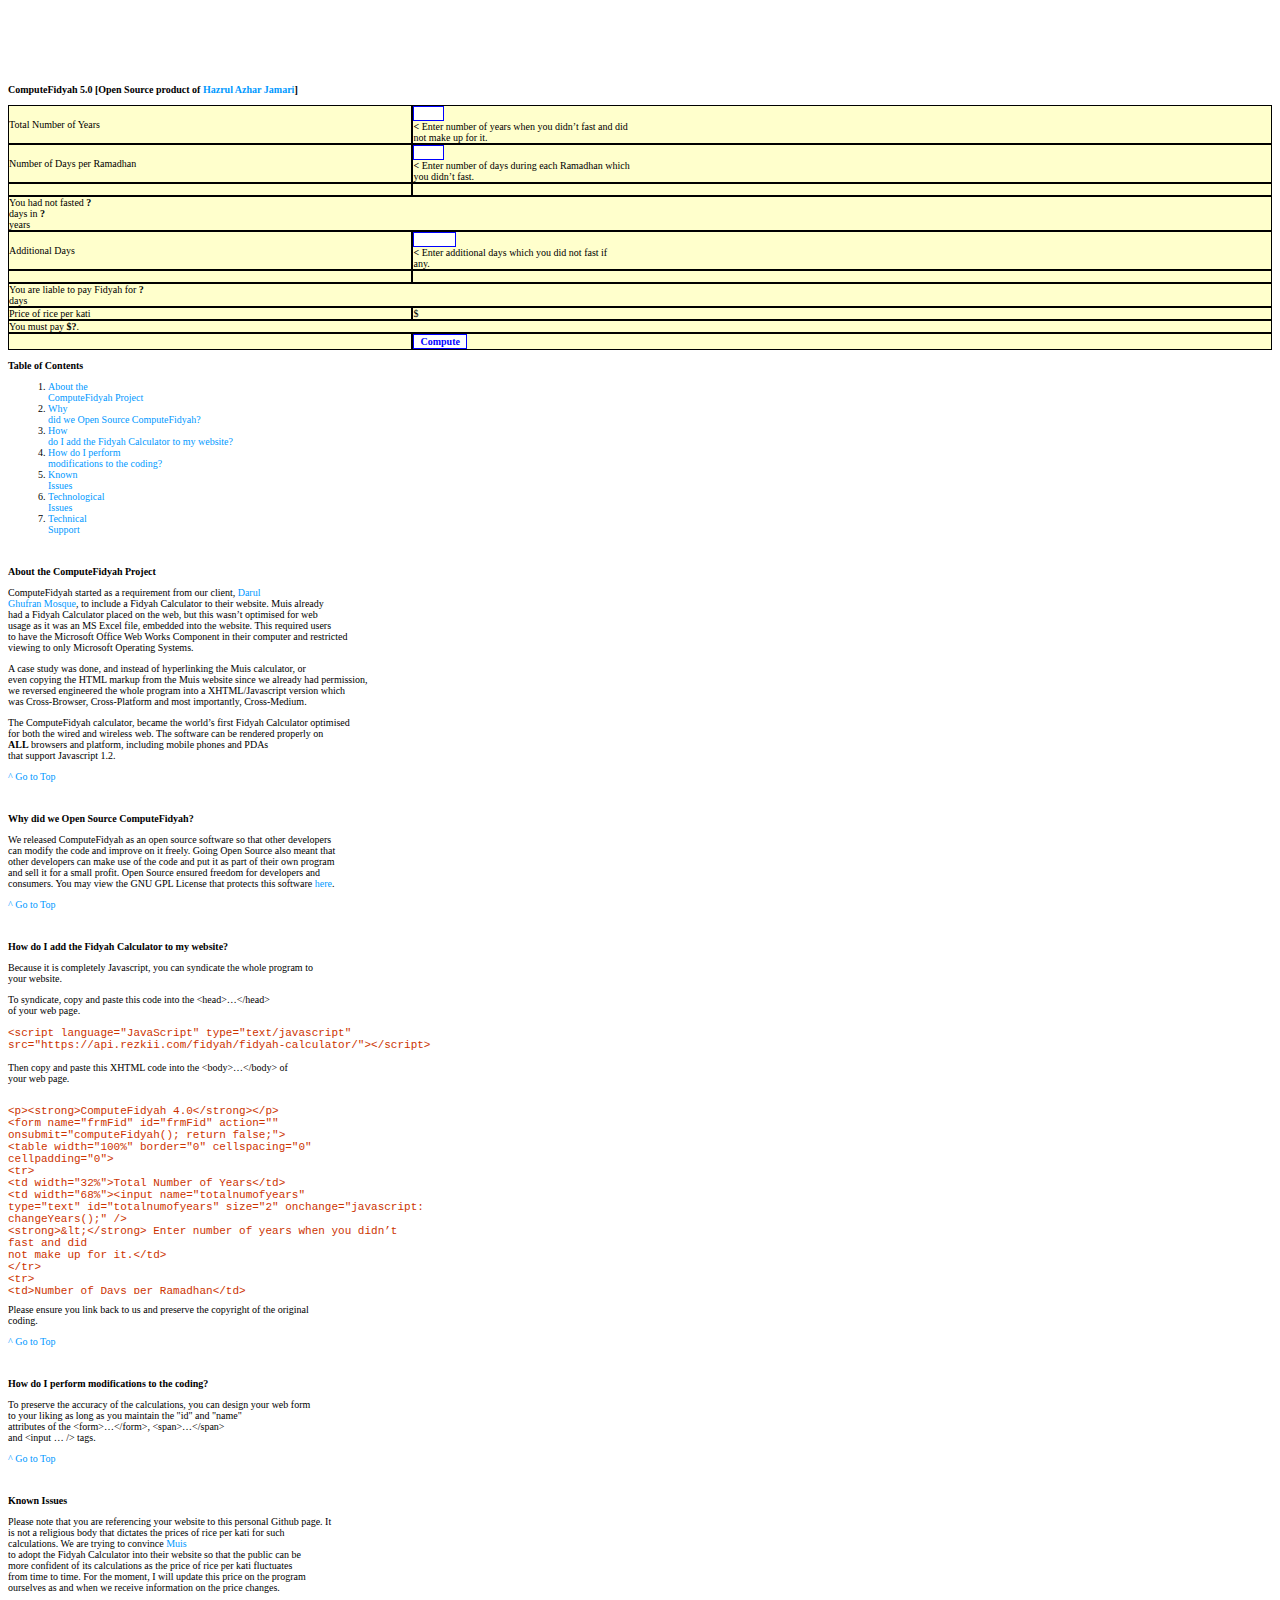
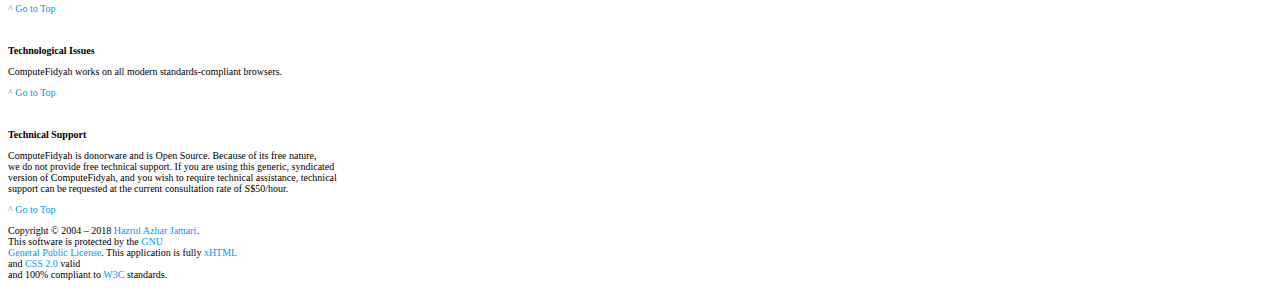
==== index.html @ 84fa37aa "changed logic to a js file" ====
<p><?xml version="1.0" encoding="iso-8859-1"?><br />
<!DOCTYPE html PUBLIC "-//W3C//DTD XHTML 1.0 Transitional//EN" "http://www.w3.org/TR/xhtml1/DTD/xhtml1-transitional.dtd"><br />
<html xmlns="http://www.w3.org/1999/xhtml"><br />
<head><br />
<title>ComputeFidyah 5.0 &#8211; Web-Based Fidyah Calculator</title><br />
<meta http-equiv="Content-Type" content="text/html; charset=iso-8859-1" /><br />
<script language="JavaScript" type="text/javascript" src="https://hazrulazhar.github.io/computefidyah/computefidyah.js"></script></p>
<style type="text/css">
body {
	font-family: "Trebuchet MS";
	font-size: x-small;
	font-style: normal;
	font-weight: normal;
	color: #000000;
}
td {
	font-family: "Trebuchet MS";
	font-size: x-small;
	font-style: normal;
	font-weight: normal;
	color: #000000;
	background-color: #FFFFCC;
	border: 1px solid #000000;
}
.untd {
	font-family: "Trebuchet MS";
	font-size: x-small;
	font-style: normal;
	font-weight: normal;
	color: #000000;
	background-color: #FFFFCC;
	border: 1px none #000000;</p>
<p>}
a:link {
	font-size: x-small;
	color: #0099FF;
	text-decoration: none;
}
a:active {
	font-size: x-small;
	color: #0099FF;
	text-decoration: none;
}
a:visited {
	font-size: x-small;
	color: #0099FF;
	text-decoration: none;
}
a:hover {
	font-size: x-small;
	color: #0099FF;
	text-decoration: overline;
}
input {
	font-family: "Trebuchet MS";
	font-size: x-small;
	font-style: normal;
	font-weight: bold;
	color: #0000FF;
	background-color: #FFFFFF;
	border: 1px solid;
}
.codesyntax {
	font-family: monospace;
	font-size: 11px;
	color: #CC3300;</p>
<p>}
.scrollsyntax {
	overflow: scroll;
	visibility: visible;
	height: 200px;
	width: 700px;
}
</style>
<p></head></p>
<p><body></p>
<p><strong>ComputeFidyah 5.0 [Open Source product of <a href="https://www.hazrulazhar.com">Hazrul Azhar Jamari</a>]</strong></p>
<form name="frmFid" id="frmFid" action="" onsubmit="computeFidyah(); return false;">
<table width="100%" border="0" cellspacing="0" cellpadding="0">
<tr>
<td width="32%">Total Number of Years</td>
<td width="68%"><input name="totalnumofyears" type="text" id="totalnumofyears" size="2" onchange="javascript: changeYears();" /><br />
        <strong>&lt;</strong> Enter number of years when you didn&#8217;t fast and did<br />
        not make up for it.</td>
</tr>
<tr>
<td>Number of Days per Ramadhan</td>
<td><input name="numofdaysperramadan" type="text" id="numofdaysperramadan" size="2" /><br />
        <strong>&lt;</strong> Enter number of days during each Ramadhan which<br />
        you didn&#8217;t fast.</td>
</tr>
<tr>
<td>&nbsp;</td>
<td>&nbsp;</td>
</tr>
<tr>
<td colspan="2">You had not fasted <strong><span class="totalnumoframadandays" id="totalnumoframadandays">?</span></strong><br />
        days in <strong><span class="totalnumofyears2" id="totalnumofyears2">?</span></strong><br />
        years </td>
</tr>
<tr>
<td height="22">Additional Days</td>
<td><input name="adddays" type="text" id="adddays" size="4" /><br />
        <strong>&lt;</strong> Enter additional days which you did not fast if<br />
        any.</td>
</tr>
<tr>
<td>&nbsp;</td>
<td>&nbsp;</td>
</tr>
<tr>
<td colspan="2">You are liable to pay Fidyah for <strong><span class="totalfidyahdays" id="totalfidyahdays">?</span></strong><br />
        days</td>
</tr>
<tr>
<td>Price of rice per kati</td>
<td>$<span class="priceofriceperkati1" id="priceofriceperkati1">&nbsp;</span></td>
</tr>
<tr>
<td colspan="2">You must pay <strong>$<span class="totalfidyahpayable" id="totalfidyahpayable">?</span></strong>.</td>
</tr>
<tr>
<td>&nbsp;</td>
<td><input type="submit" name="Submit" value="Compute" /></td>
</tr>
</table>
</form>
<p><strong>Table of Contents</strong></p>
<ol>
<li><a href="#about" title="More aboute the ComputeFidyah project">About the<br />
    ComputeFidyah Project</a></li>
<li><a href="#why" title="The reasons behind open sourcing ComputeFidyah">Why<br />
    did we Open Source ComputeFidyah?</a></li>
<li><a href="#how" title="Instructions to add the calculator to your website">How<br />
    do I add the Fidyah Calculator to my website?</a></li>
<li><a href="#mods" title="Instructions to modify the coding">How do I perform<br />
    modifications to the coding?</a></li>
<li><a href="#known" title="Issues pertaining to national adoption of the calculator and its accuracy">Known<br />
    Issues</a></li>
<li><a href="#tech" title="Issues pertaining to compatibility">Technological<br />
    Issues</a></li>
<li><a href="#support" title="Technical support issues with Hazrul and my various licences and custom products">Technical<br />
    Support</a></li>
</ol>
<p>&nbsp;</p>
<p><strong>About the ComputeFidyah Project<a name="about" id="about"></a></strong></p>
<p>ComputeFidyah started as a requirement from our client, <a href="http://www.mosque.org.sg/ghufran">Darul<br />
  Ghufran Mosque</a>, to include a Fidyah Calculator to their website. Muis already<br />
  had a Fidyah Calculator placed on the web, but this wasn&#8217;t optimised for web<br />
  usage as it was an MS Excel file, embedded into the website. This required users<br />
  to have the Microsoft Office Web Works Component in their computer and restricted<br />
  viewing to only Microsoft Operating Systems.</p>
<p>A case study was done, and instead of hyperlinking the Muis calculator, or<br />
  even copying the HTML markup from the Muis website since we already had permission,<br />
  we reversed engineered the whole program into a XHTML/Javascript version which<br />
  was Cross-Browser, Cross-Platform and most importantly, Cross-Medium.</p>
<p>The ComputeFidyah calculator, became the world&#8217;s first Fidyah Calculator optimised<br />
  for both the wired and wireless web. The software can be rendered properly on<br />
  <strong>ALL</strong> browsers and platform, including mobile phones and PDAs<br />
  that support Javascript 1.2.</p>
<p><a href="#">&#94; Go to Top</a></p>
<p>&nbsp;</p>
<p><strong>Why did we Open Source ComputeFidyah?<a name="why" id="why"></a></strong></p>
<p>We released ComputeFidyah as an open source software so that other developers<br />
  can modify the code and improve on it freely. Going Open Source also meant that<br />
  other developers can make use of the code and put it as part of their own program<br />
  and sell it for a small profit. Open Source ensured freedom for developers and<br />
  consumers. You may view the GNU GPL License that protects this software <a href="http://www.opensource.org/licenses/gpl-license.php">here</a>.</p>
<p><a href="#">&#94; Go to Top</a></p>
<p>&nbsp;</p>
<p><strong>How do I add the Fidyah Calculator to my website?<a name="how" id="how"></a></strong></p>
<p>Because it is completely Javascript, you can syndicate the whole program to<br />
  your website.</p>
<p>To syndicate, copy and paste this code into the &lt;head&gt;&#8230;&lt;/head&gt;<br />
  of your web page.</p>
<p class="codesyntax">&lt;script language=&quot;JavaScript&quot; type=&quot;text/javascript&quot;<br />
  src=&quot;https://api.rezkii.com/fidyah/fidyah-calculator/&quot;&gt;&lt;/script&gt;
</p>
<p>Then copy and paste this XHTML code into the &lt;body&gt;&#8230;&lt;/body&gt; of<br />
  your web page.</p>
<div class="scrollsyntax">
<p class="codesyntax">&lt;p&gt;&lt;strong&gt;ComputeFidyah 4.0&lt;/strong&gt;&lt;/p&gt;<br />
    &lt;form name=&quot;frmFid&quot; id=&quot;frmFid&quot; action=&quot;&quot;<br />
    onsubmit=&quot;computeFidyah(); return false;&quot;&gt;<br />
    &lt;table width=&quot;100%&quot; border=&quot;0&quot; cellspacing=&quot;0&quot;<br />
    cellpadding=&quot;0&quot;&gt;<br />
    &lt;tr&gt; <br />
    &lt;td width=&quot;32%&quot;&gt;Total Number of Years&lt;/td&gt;<br />
    &lt;td width=&quot;68%&quot;&gt;&lt;input name=&quot;totalnumofyears&quot;<br />
    type=&quot;text&quot; id=&quot;totalnumofyears&quot; size=&quot;2&quot; onchange=&quot;javascript:<br />
    changeYears();&quot; /&gt;<br />
    &lt;strong&gt;&amp;lt;&lt;/strong&gt; Enter number of years when you didn&#8217;t<br />
    fast and did <br />
    not make up for it.&lt;/td&gt;<br />
    &lt;/tr&gt;<br />
    &lt;tr&gt; <br />
    &lt;td&gt;Number of Days per Ramadhan&lt;/td&gt;<br />
    &lt;td&gt;&lt;input name=&quot;numofdaysperramadan&quot; type=&quot;text&quot;<br />
    id=&quot;numofdaysperramadan&quot; size=&quot;2&quot; /&gt;<br />
    &lt;strong&gt;&amp;lt;&lt;/strong&gt; Enter number of days during each Ramadhan<br />
    which <br />
    you didn&#8217;t fast.&lt;/td&gt;<br />
    &lt;/tr&gt;<br />
    &lt;tr&gt; <br />
    &lt;td&gt;&amp;nbsp;&lt;/td&gt;<br />
    &lt;td&gt;&amp;nbsp;&lt;/td&gt;<br />
    &lt;/tr&gt;<br />
    &lt;tr&gt; <br />
    &lt;td colspan=&quot;2&quot;&gt;You had not fasted &lt;strong&gt;&lt;span<br />
    class=&quot;totalnumoframadandays&quot; id=&quot;totalnumoframadandays&quot;&gt;?&lt;/span&gt;&lt;/strong&gt;<br />
    <br />
    days in &lt;strong&gt;&lt;span class=&quot;totalnumofyears2&quot; id=&quot;totalnumofyears2&quot;&gt;?&lt;/span&gt;&lt;/strong&gt;<br />
    years &lt;/td&gt;<br />
    &lt;/tr&gt;<br />
    &lt;tr&gt; <br />
    &lt;td height=&quot;22&quot;&gt;Additional Days&lt;/td&gt;<br />
    &lt;td&gt;&lt;input name=&quot;adddays&quot; type=&quot;text&quot; id=&quot;adddays&quot;<br />
    size=&quot;4&quot; /&gt;<br />
    &lt;strong&gt;&amp;lt;&lt;/strong&gt; Enter additional days which you did<br />
    not fast if <br />
    any.&lt;/td&gt;<br />
    &lt;/tr&gt;<br />
    &lt;tr&gt; <br />
    &lt;td&gt;&amp;nbsp;&lt;/td&gt;<br />
    &lt;td&gt;&amp;nbsp;&lt;/td&gt;<br />
    &lt;/tr&gt;<br />
    &lt;tr&gt; <br />
    &lt;td colspan=&quot;2&quot;&gt;You are liable to pay Fidyah for &lt;strong&gt;&lt;span<br />
    class=&quot;totalfidyahdays&quot; id=&quot;totalfidyahdays&quot;&gt;?&lt;/span&gt;&lt;/strong&gt;<br />
    <br />
    days&lt;/td&gt;<br />
    &lt;/tr&gt;<br />
    &lt;tr&gt; <br />
    &lt;td&gt;Price of rice per kati&lt;/td&gt;<br />
    &lt;td&gt;$&lt;span class=&quot;priceofriceperkati1&quot; id=&quot;priceofriceperkati1&quot;&gt;&amp;nbsp;&lt;/span&gt;&lt;/td&gt;<br />
    &lt;/tr&gt;<br />
    &lt;tr&gt; <br />
    &lt;td colspan=&quot;2&quot;&gt;You must pay &lt;strong&gt;$&lt;span class=&quot;totalfidyahpayable&quot;<br />
    id=&quot;totalfidyahpayable&quot;&gt;?&lt;/span&gt;&lt;/strong&gt;.&lt;/td&gt;<br />
    &lt;/tr&gt;<br />
    &lt;tr&gt; <br />
    &lt;td&gt;&amp;nbsp;&lt;/td&gt;<br />
    &lt;td&gt;&lt;input type=&quot;submit&quot; name=&quot;Submit&quot; value=&quot;Compute&quot;<br />
    /&gt;&lt;/td&gt;<br />
    &lt;/tr&gt;<br />
    &lt;/table&gt;<br />
    &lt;/form&gt;<br />
    &lt;p&gt;Copyright &amp;copy; 2004 &lt;a href=&quot;http://www.hazrulazhar.com&quot;&gt;Hazrul Azhar Jamari<br />
    Solutions&lt;/a&gt;. <br />
    This software is protected by the &lt;a href=&quot;http://www.opensource.org/licenses/gpl-license.php&quot;&gt;GNU<br />
    <br />
    General Public License&lt;/a&gt;.&lt;/p&gt;</p>
</div>
<p>Please ensure you link back to us and preserve the copyright of the original<br />
  coding.</p>
<p><a href="#">&#94; Go to Top</a></p>
<p>&nbsp;</p>
<p><strong>How do I perform modifications to the coding?<a name="mods" id="mods"></a></strong></p>
<p>To preserve the accuracy of the calculations, you can design your web form<br />
  to your liking as long as you maintain the &quot;id&quot; and &quot;name&quot;<br />
  attributes of the &lt;form&gt;&#8230;&lt;/form&gt;, &lt;span&gt;&#8230;&lt;/span&gt;<br />
  and &lt;input &#8230; /&gt; tags.</p>
<p><a href="#">&#94; Go to Top</a></p>
<p>&nbsp;</p>
<p><strong>Known Issues<a name="known" id="known"></a></strong></p>
<p>Please note that you are referencing your website to this personal Github page. It<br />
  is not a religious body that dictates the prices of rice per kati for such<br />
  calculations. We are trying to convince <a href="http://www.muis.gov.sg">Muis</a><br />
  to adopt the Fidyah Calculator into their website so that the public can be<br />
  more confident of its calculations as the price of rice per kati fluctuates<br />
  from time to time. For the moment, I will update this price on the program<br />
  ourselves as and when we receive information on the price changes.</p>
<p><a href="#">&#94; Go to Top</a></p>
<p>&nbsp;</p>
<p><strong>Technological Issues<a name="tech" id="tech"></a></strong></p>
<p>ComputeFidyah works on all modern standards-compliant browsers.</p>
<p><a href="#">&#94; Go to Top</a></p>
<p>&nbsp;</p>
<p><strong>Technical Support<a name="support" id="support"></a></strong></p>
<p>ComputeFidyah is donorware and is Open Source. Because of its free nature,<br />
  we do not provide free technical support. If you are using this generic, syndicated<br />
  version of ComputeFidyah, and you wish to require technical assistance, technical<br />
  support can be requested at the current consultation rate of S$50/hour.</p>
<p><a href="#">&#94; Go to Top</a></p>
</div>
<p>Copyright &copy; 2004 &#8211; 2018 <a href="https://www.hazrulazhar.com">Hazrul Azhar Jamari</a>.<br />
  This software is protected by the <a href="http://www.opensource.org/licenses/gpl-license.php">GNU<br />
  General Public License</a>. This application is fully <a href="http://validator.w3.org:8001/check?uri=referer">xHTML</a><br />
  and <a href="http://jigsaw.w3.org/css-validator/check/referer">CSS 2.0</a> valid<br />
  and 100% compliant to <a href="http://www.w3.org/">W3C</a> standards.</p>
</body>
</html>
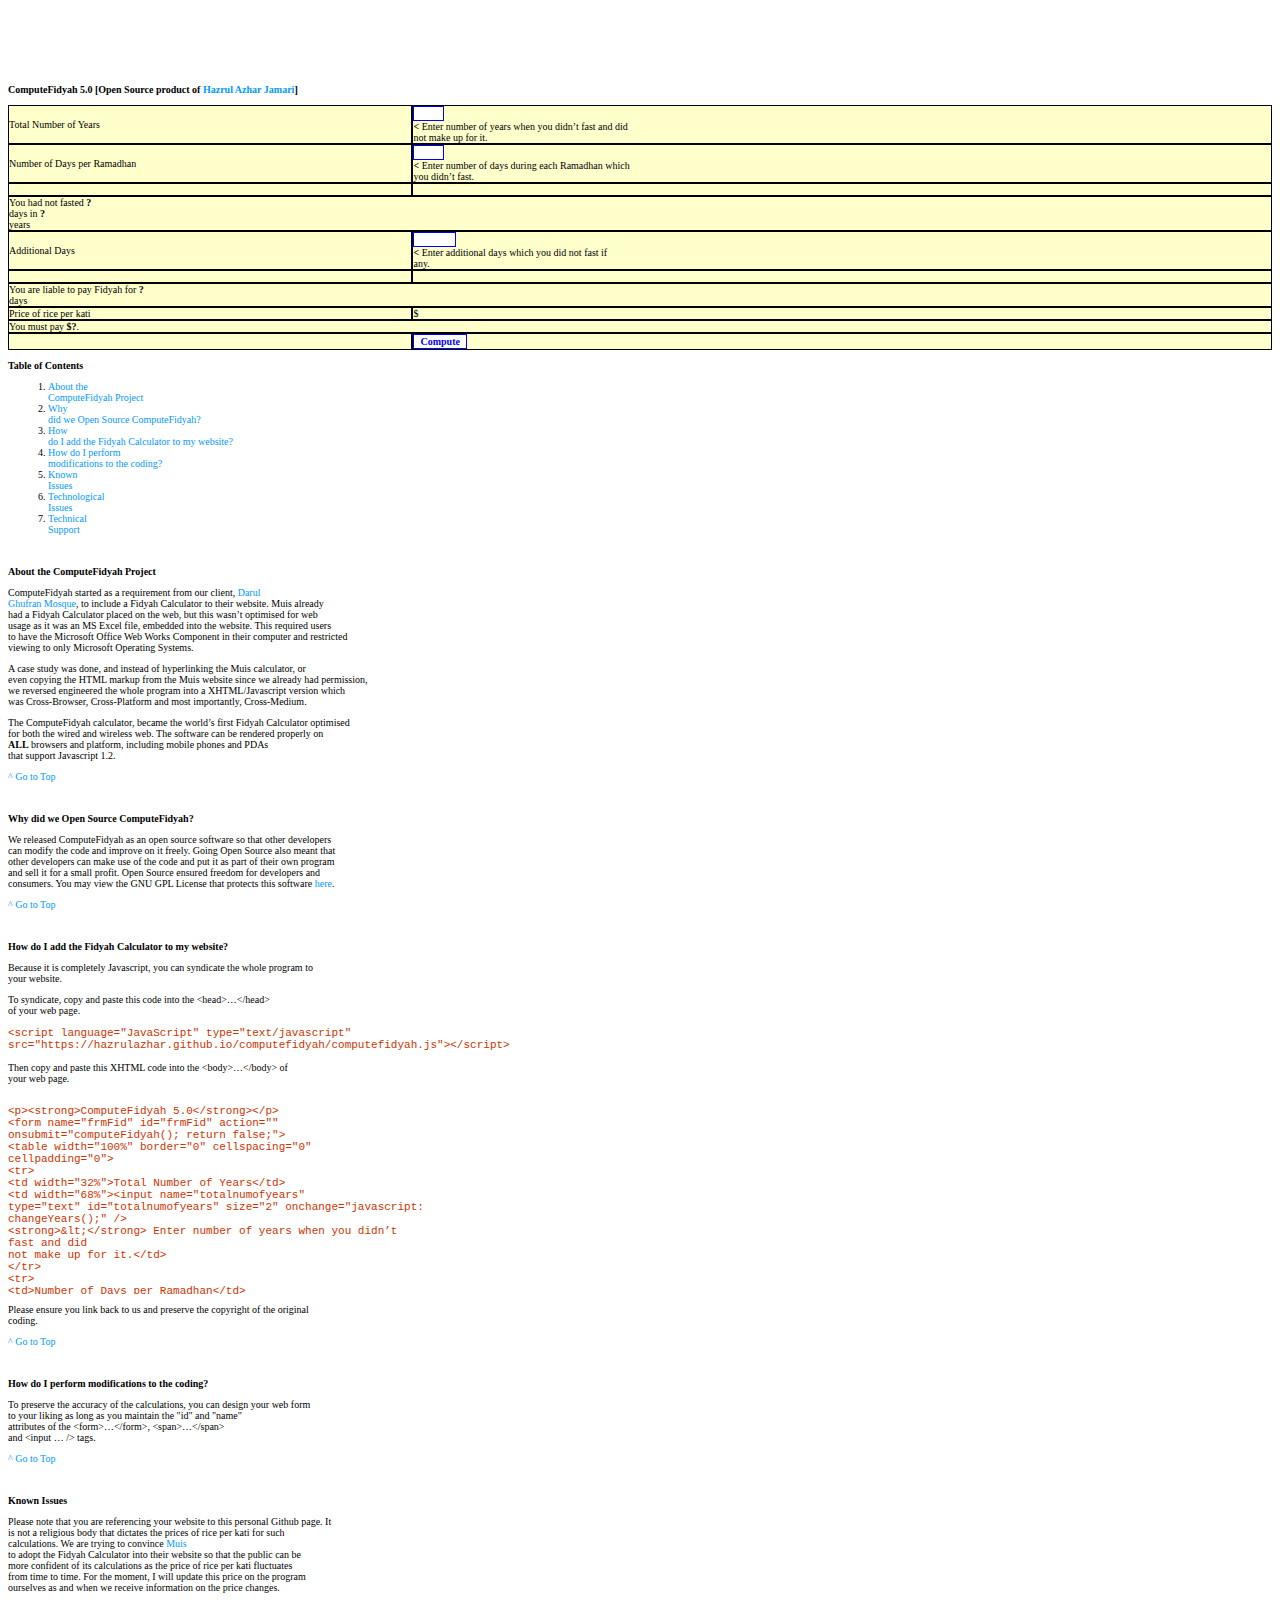
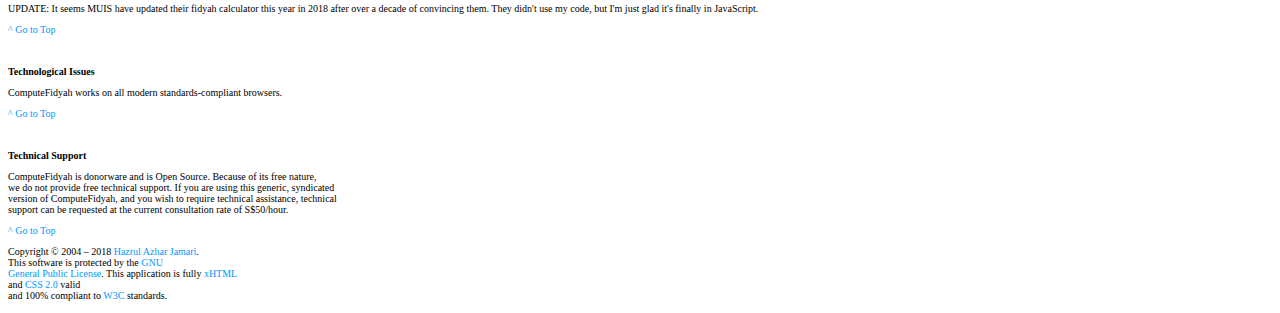
==== commit 886b5b79: "updated the story that muis finally updated to js" ====
--- a/index.html
+++ b/index.html
@@ -175,12 +175,12 @@
 <p>To syndicate, copy and paste this code into the &lt;head&gt;&#8230;&lt;/head&gt;<br />
   of your web page.</p>
 <p class="codesyntax">&lt;script language=&quot;JavaScript&quot; type=&quot;text/javascript&quot;<br />
-  src=&quot;https://api.rezkii.com/fidyah/fidyah-calculator/&quot;&gt;&lt;/script&gt;
+  src=&quot;https://hazrulazhar.github.io/computefidyah/computefidyah.js&quot;&gt;&lt;/script&gt;
 </p>
 <p>Then copy and paste this XHTML code into the &lt;body&gt;&#8230;&lt;/body&gt; of<br />
   your web page.</p>
 <div class="scrollsyntax">
-<p class="codesyntax">&lt;p&gt;&lt;strong&gt;ComputeFidyah 4.0&lt;/strong&gt;&lt;/p&gt;<br />
+<p class="codesyntax">&lt;p&gt;&lt;strong&gt;ComputeFidyah 5.0&lt;/strong&gt;&lt;/p&gt;<br />
     &lt;form name=&quot;frmFid&quot; id=&quot;frmFid&quot; action=&quot;&quot;<br />
     onsubmit=&quot;computeFidyah(); return false;&quot;&gt;<br />
     &lt;table width=&quot;100%&quot; border=&quot;0&quot; cellspacing=&quot;0&quot;<br />
@@ -271,6 +271,7 @@
   more confident of its calculations as the price of rice per kati fluctuates<br />
   from time to time. For the moment, I will update this price on the program<br />
   ourselves as and when we receive information on the price changes.</p>
+<p>UPDATE: It seems MUIS have updated their fidyah calculator this year in 2018 after over a decade of convincing them. They didn't use my code, but I'm just glad it's finally in JavaScript.</p>
 <p><a href="#">&#94; Go to Top</a></p>
 <p>&nbsp;</p>
 <p><strong>Technological Issues<a name="tech" id="tech"></a></strong></p>
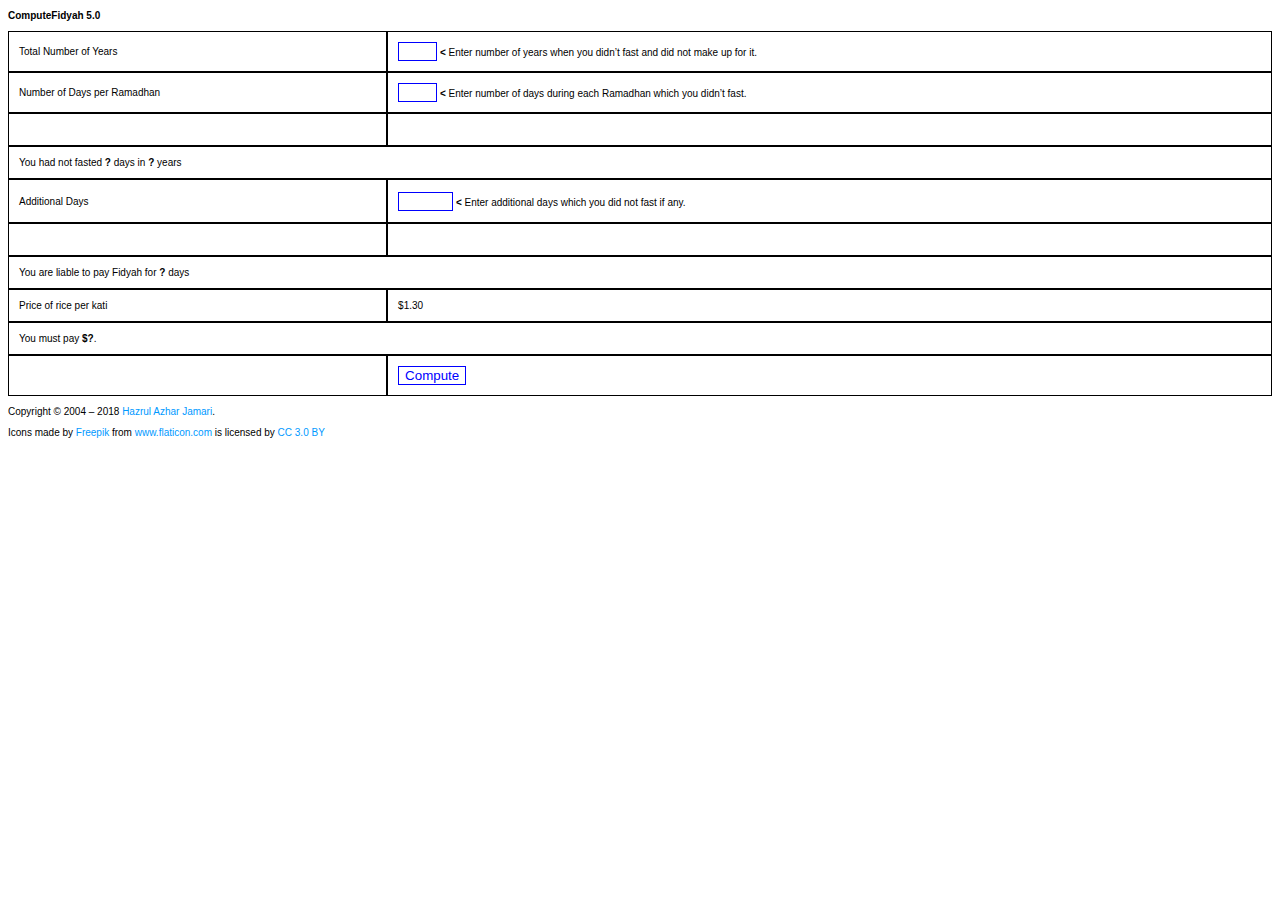
==== commit 95f7fc9b: "Made this app a PWA" ====
--- a/index.html
+++ b/index.html
@@ -1,117 +1,44 @@
 
-<p><?xml version="1.0" encoding="iso-8859-1"?><br />
-<!DOCTYPE html PUBLIC "-//W3C//DTD XHTML 1.0 Transitional//EN" "http://www.w3.org/TR/xhtml1/DTD/xhtml1-transitional.dtd"><br />
-<html xmlns="http://www.w3.org/1999/xhtml"><br />
-<head><br />
-<title>ComputeFidyah 5.0 &#8211; Web-Based Fidyah Calculator</title><br />
-<meta http-equiv="Content-Type" content="text/html; charset=iso-8859-1" /><br />
-<script language="JavaScript" type="text/javascript" src="https://hazrulazhar.github.io/computefidyah/computefidyah.js"></script></p>
-<style type="text/css">
-body {
-	font-family: "Trebuchet MS";
-	font-size: x-small;
-	font-style: normal;
-	font-weight: normal;
-	color: #000000;
-}
-td {
-	font-family: "Trebuchet MS";
-	font-size: x-small;
-	font-style: normal;
-	font-weight: normal;
-	color: #000000;
-	background-color: #FFFFCC;
-	border: 1px solid #000000;
-}
-.untd {
-	font-family: "Trebuchet MS";
-	font-size: x-small;
-	font-style: normal;
-	font-weight: normal;
-	color: #000000;
-	background-color: #FFFFCC;
-	border: 1px none #000000;</p>
-<p>}
-a:link {
-	font-size: x-small;
-	color: #0099FF;
-	text-decoration: none;
-}
-a:active {
-	font-size: x-small;
-	color: #0099FF;
-	text-decoration: none;
-}
-a:visited {
-	font-size: x-small;
-	color: #0099FF;
-	text-decoration: none;
-}
-a:hover {
-	font-size: x-small;
-	color: #0099FF;
-	text-decoration: overline;
-}
-input {
-	font-family: "Trebuchet MS";
-	font-size: x-small;
-	font-style: normal;
-	font-weight: bold;
-	color: #0000FF;
-	background-color: #FFFFFF;
-	border: 1px solid;
-}
-.codesyntax {
-	font-family: monospace;
-	font-size: 11px;
-	color: #CC3300;</p>
-<p>}
-.scrollsyntax {
-	overflow: scroll;
-	visibility: visible;
-	height: 200px;
-	width: 700px;
-}
-</style>
-<p></head></p>
-<p><body></p>
-<p><strong>ComputeFidyah 5.0 [Open Source product of <a href="https://www.hazrulazhar.com">Hazrul Azhar Jamari</a>]</strong></p>
-<form name="frmFid" id="frmFid" action="" onsubmit="computeFidyah(); return false;">
+<!DOCTYPE html>
+<html lang="en">
+<head>
+<title>ComputeFidyah 5.0 &#8211; Fidyah Calculator App</title>
+<link rel="stylesheet" type="text/css" href="styles.css" media="screen" />
+<meta http-equiv="Content-Type" content="text/html; charset=iso-8859-1" />
+<script defer src="computefidyah.js"></script>
+<script defer src="site.js"></script>
+<meta name="viewport" content="width=device-width, user-scalable=no" />
+<link rel="manifest" href="manifest.json" />
+</head>
+<body>
+<p><strong>ComputeFidyah 5.0</strong></p>
+<form name="frmFid" id="frmFid" action="" onchange="computeFidyah();" onsubmit="computeFidyah(); return false;">
 <table width="100%" border="0" cellspacing="0" cellpadding="0">
 <tr>
-<td width="32%">Total Number of Years</td>
-<td width="68%"><input name="totalnumofyears" type="text" id="totalnumofyears" size="2" onchange="javascript: changeYears();" /><br />
-        <strong>&lt;</strong> Enter number of years when you didn&#8217;t fast and did<br />
-        not make up for it.</td>
+<td>Total Number of Years</td>
+<td><input name="totalnumofyears" type="text" id="totalnumofyears" size="2" onchange="javascript: changeYears();" /> <strong>&lt;</strong> Enter number of years when you didn&#8217;t fast and did not make up for it.</td>
 </tr>
 <tr>
 <td>Number of Days per Ramadhan</td>
-<td><input name="numofdaysperramadan" type="text" id="numofdaysperramadan" size="2" /><br />
-        <strong>&lt;</strong> Enter number of days during each Ramadhan which<br />
-        you didn&#8217;t fast.</td>
+<td><input name="numofdaysperramadan" type="text" id="numofdaysperramadan" size="2" /> <strong>&lt;</strong> Enter number of days during each Ramadhan which you didn&#8217;t fast.</td>
 </tr>
 <tr>
 <td>&nbsp;</td>
 <td>&nbsp;</td>
 </tr>
 <tr>
-<td colspan="2">You had not fasted <strong><span class="totalnumoframadandays" id="totalnumoframadandays">?</span></strong><br />
-        days in <strong><span class="totalnumofyears2" id="totalnumofyears2">?</span></strong><br />
-        years </td>
+<td colspan="2">You had not fasted <strong><span class="totalnumoframadandays" id="totalnumoframadandays">?</span></strong> days in <strong><span class="totalnumofyears2" id="totalnumofyears2">?</span></strong> years </td>
 </tr>
 <tr>
 <td height="22">Additional Days</td>
-<td><input name="adddays" type="text" id="adddays" size="4" /><br />
-        <strong>&lt;</strong> Enter additional days which you did not fast if<br />
-        any.</td>
+<td><input name="adddays" type="text" id="adddays" size="4" /> <strong>&lt;</strong> Enter additional days which you did not fast if any.</td>
 </tr>
 <tr>
 <td>&nbsp;</td>
 <td>&nbsp;</td>
 </tr>
 <tr>
-<td colspan="2">You are liable to pay Fidyah for <strong><span class="totalfidyahdays" id="totalfidyahdays">?</span></strong><br />
-        days</td>
+<td colspan="2">You are liable to pay Fidyah for <strong><span class="totalfidyahdays" id="totalfidyahdays">?</span></strong> days</td>
 </tr>
 <tr>
 <td>Price of rice per kati</td>
@@ -126,169 +53,8 @@
 </tr>
 </table>
 </form>
-<p><strong>Table of Contents</strong></p>
-<ol>
-<li><a href="#about" title="More aboute the ComputeFidyah project">About the<br />
-    ComputeFidyah Project</a></li>
-<li><a href="#why" title="The reasons behind open sourcing ComputeFidyah">Why<br />
-    did we Open Source ComputeFidyah?</a></li>
-<li><a href="#how" title="Instructions to add the calculator to your website">How<br />
-    do I add the Fidyah Calculator to my website?</a></li>
-<li><a href="#mods" title="Instructions to modify the coding">How do I perform<br />
-    modifications to the coding?</a></li>
-<li><a href="#known" title="Issues pertaining to national adoption of the calculator and its accuracy">Known<br />
-    Issues</a></li>
-<li><a href="#tech" title="Issues pertaining to compatibility">Technological<br />
-    Issues</a></li>
-<li><a href="#support" title="Technical support issues with Hazrul and my various licences and custom products">Technical<br />
-    Support</a></li>
-</ol>
-<p>&nbsp;</p>
-<p><strong>About the ComputeFidyah Project<a name="about" id="about"></a></strong></p>
-<p>ComputeFidyah started as a requirement from our client, <a href="http://www.mosque.org.sg/ghufran">Darul<br />
-  Ghufran Mosque</a>, to include a Fidyah Calculator to their website. Muis already<br />
-  had a Fidyah Calculator placed on the web, but this wasn&#8217;t optimised for web<br />
-  usage as it was an MS Excel file, embedded into the website. This required users<br />
-  to have the Microsoft Office Web Works Component in their computer and restricted<br />
-  viewing to only Microsoft Operating Systems.</p>
-<p>A case study was done, and instead of hyperlinking the Muis calculator, or<br />
-  even copying the HTML markup from the Muis website since we already had permission,<br />
-  we reversed engineered the whole program into a XHTML/Javascript version which<br />
-  was Cross-Browser, Cross-Platform and most importantly, Cross-Medium.</p>
-<p>The ComputeFidyah calculator, became the world&#8217;s first Fidyah Calculator optimised<br />
-  for both the wired and wireless web. The software can be rendered properly on<br />
-  <strong>ALL</strong> browsers and platform, including mobile phones and PDAs<br />
-  that support Javascript 1.2.</p>
-<p><a href="#">&#94; Go to Top</a></p>
-<p>&nbsp;</p>
-<p><strong>Why did we Open Source ComputeFidyah?<a name="why" id="why"></a></strong></p>
-<p>We released ComputeFidyah as an open source software so that other developers<br />
-  can modify the code and improve on it freely. Going Open Source also meant that<br />
-  other developers can make use of the code and put it as part of their own program<br />
-  and sell it for a small profit. Open Source ensured freedom for developers and<br />
-  consumers. You may view the GNU GPL License that protects this software <a href="http://www.opensource.org/licenses/gpl-license.php">here</a>.</p>
-<p><a href="#">&#94; Go to Top</a></p>
-<p>&nbsp;</p>
-<p><strong>How do I add the Fidyah Calculator to my website?<a name="how" id="how"></a></strong></p>
-<p>Because it is completely Javascript, you can syndicate the whole program to<br />
-  your website.</p>
-<p>To syndicate, copy and paste this code into the &lt;head&gt;&#8230;&lt;/head&gt;<br />
-  of your web page.</p>
-<p class="codesyntax">&lt;script language=&quot;JavaScript&quot; type=&quot;text/javascript&quot;<br />
-  src=&quot;https://hazrulazhar.github.io/computefidyah/computefidyah.js&quot;&gt;&lt;/script&gt;
-</p>
-<p>Then copy and paste this XHTML code into the &lt;body&gt;&#8230;&lt;/body&gt; of<br />
-  your web page.</p>
-<div class="scrollsyntax">
-<p class="codesyntax">&lt;p&gt;&lt;strong&gt;ComputeFidyah 5.0&lt;/strong&gt;&lt;/p&gt;<br />
-    &lt;form name=&quot;frmFid&quot; id=&quot;frmFid&quot; action=&quot;&quot;<br />
-    onsubmit=&quot;computeFidyah(); return false;&quot;&gt;<br />
-    &lt;table width=&quot;100%&quot; border=&quot;0&quot; cellspacing=&quot;0&quot;<br />
-    cellpadding=&quot;0&quot;&gt;<br />
-    &lt;tr&gt; <br />
-    &lt;td width=&quot;32%&quot;&gt;Total Number of Years&lt;/td&gt;<br />
-    &lt;td width=&quot;68%&quot;&gt;&lt;input name=&quot;totalnumofyears&quot;<br />
-    type=&quot;text&quot; id=&quot;totalnumofyears&quot; size=&quot;2&quot; onchange=&quot;javascript:<br />
-    changeYears();&quot; /&gt;<br />
-    &lt;strong&gt;&amp;lt;&lt;/strong&gt; Enter number of years when you didn&#8217;t<br />
-    fast and did <br />
-    not make up for it.&lt;/td&gt;<br />
-    &lt;/tr&gt;<br />
-    &lt;tr&gt; <br />
-    &lt;td&gt;Number of Days per Ramadhan&lt;/td&gt;<br />
-    &lt;td&gt;&lt;input name=&quot;numofdaysperramadan&quot; type=&quot;text&quot;<br />
-    id=&quot;numofdaysperramadan&quot; size=&quot;2&quot; /&gt;<br />
-    &lt;strong&gt;&amp;lt;&lt;/strong&gt; Enter number of days during each Ramadhan<br />
-    which <br />
-    you didn&#8217;t fast.&lt;/td&gt;<br />
-    &lt;/tr&gt;<br />
-    &lt;tr&gt; <br />
-    &lt;td&gt;&amp;nbsp;&lt;/td&gt;<br />
-    &lt;td&gt;&amp;nbsp;&lt;/td&gt;<br />
-    &lt;/tr&gt;<br />
-    &lt;tr&gt; <br />
-    &lt;td colspan=&quot;2&quot;&gt;You had not fasted &lt;strong&gt;&lt;span<br />
-    class=&quot;totalnumoframadandays&quot; id=&quot;totalnumoframadandays&quot;&gt;?&lt;/span&gt;&lt;/strong&gt;<br />
-    <br />
-    days in &lt;strong&gt;&lt;span class=&quot;totalnumofyears2&quot; id=&quot;totalnumofyears2&quot;&gt;?&lt;/span&gt;&lt;/strong&gt;<br />
-    years &lt;/td&gt;<br />
-    &lt;/tr&gt;<br />
-    &lt;tr&gt; <br />
-    &lt;td height=&quot;22&quot;&gt;Additional Days&lt;/td&gt;<br />
-    &lt;td&gt;&lt;input name=&quot;adddays&quot; type=&quot;text&quot; id=&quot;adddays&quot;<br />
-    size=&quot;4&quot; /&gt;<br />
-    &lt;strong&gt;&amp;lt;&lt;/strong&gt; Enter additional days which you did<br />
-    not fast if <br />
-    any.&lt;/td&gt;<br />
-    &lt;/tr&gt;<br />
-    &lt;tr&gt; <br />
-    &lt;td&gt;&amp;nbsp;&lt;/td&gt;<br />
-    &lt;td&gt;&amp;nbsp;&lt;/td&gt;<br />
-    &lt;/tr&gt;<br />
-    &lt;tr&gt; <br />
-    &lt;td colspan=&quot;2&quot;&gt;You are liable to pay Fidyah for &lt;strong&gt;&lt;span<br />
-    class=&quot;totalfidyahdays&quot; id=&quot;totalfidyahdays&quot;&gt;?&lt;/span&gt;&lt;/strong&gt;<br />
-    <br />
-    days&lt;/td&gt;<br />
-    &lt;/tr&gt;<br />
-    &lt;tr&gt; <br />
-    &lt;td&gt;Price of rice per kati&lt;/td&gt;<br />
-    &lt;td&gt;$&lt;span class=&quot;priceofriceperkati1&quot; id=&quot;priceofriceperkati1&quot;&gt;&amp;nbsp;&lt;/span&gt;&lt;/td&gt;<br />
-    &lt;/tr&gt;<br />
-    &lt;tr&gt; <br />
-    &lt;td colspan=&quot;2&quot;&gt;You must pay &lt;strong&gt;$&lt;span class=&quot;totalfidyahpayable&quot;<br />
-    id=&quot;totalfidyahpayable&quot;&gt;?&lt;/span&gt;&lt;/strong&gt;.&lt;/td&gt;<br />
-    &lt;/tr&gt;<br />
-    &lt;tr&gt; <br />
-    &lt;td&gt;&amp;nbsp;&lt;/td&gt;<br />
-    &lt;td&gt;&lt;input type=&quot;submit&quot; name=&quot;Submit&quot; value=&quot;Compute&quot;<br />
-    /&gt;&lt;/td&gt;<br />
-    &lt;/tr&gt;<br />
-    &lt;/table&gt;<br />
-    &lt;/form&gt;<br />
-    &lt;p&gt;Copyright &amp;copy; 2004 &lt;a href=&quot;http://www.hazrulazhar.com&quot;&gt;Hazrul Azhar Jamari<br />
-    Solutions&lt;/a&gt;. <br />
-    This software is protected by the &lt;a href=&quot;http://www.opensource.org/licenses/gpl-license.php&quot;&gt;GNU<br />
-    <br />
-    General Public License&lt;/a&gt;.&lt;/p&gt;</p>
-</div>
-<p>Please ensure you link back to us and preserve the copyright of the original<br />
-  coding.</p>
-<p><a href="#">&#94; Go to Top</a></p>
-<p>&nbsp;</p>
-<p><strong>How do I perform modifications to the coding?<a name="mods" id="mods"></a></strong></p>
-<p>To preserve the accuracy of the calculations, you can design your web form<br />
-  to your liking as long as you maintain the &quot;id&quot; and &quot;name&quot;<br />
-  attributes of the &lt;form&gt;&#8230;&lt;/form&gt;, &lt;span&gt;&#8230;&lt;/span&gt;<br />
-  and &lt;input &#8230; /&gt; tags.</p>
-<p><a href="#">&#94; Go to Top</a></p>
-<p>&nbsp;</p>
-<p><strong>Known Issues<a name="known" id="known"></a></strong></p>
-<p>Please note that you are referencing your website to this personal Github page. It<br />
-  is not a religious body that dictates the prices of rice per kati for such<br />
-  calculations. We are trying to convince <a href="http://www.muis.gov.sg">Muis</a><br />
-  to adopt the Fidyah Calculator into their website so that the public can be<br />
-  more confident of its calculations as the price of rice per kati fluctuates<br />
-  from time to time. For the moment, I will update this price on the program<br />
-  ourselves as and when we receive information on the price changes.</p>
-<p>UPDATE: It seems MUIS have updated their fidyah calculator this year in 2018 after over a decade of convincing them. They didn't use my code, but I'm just glad it's finally in JavaScript.</p>
-<p><a href="#">&#94; Go to Top</a></p>
-<p>&nbsp;</p>
-<p><strong>Technological Issues<a name="tech" id="tech"></a></strong></p>
-<p>ComputeFidyah works on all modern standards-compliant browsers.</p>
-<p><a href="#">&#94; Go to Top</a></p>
-<p>&nbsp;</p>
-<p><strong>Technical Support<a name="support" id="support"></a></strong></p>
-<p>ComputeFidyah is donorware and is Open Source. Because of its free nature,<br />
-  we do not provide free technical support. If you are using this generic, syndicated<br />
-  version of ComputeFidyah, and you wish to require technical assistance, technical<br />
-  support can be requested at the current consultation rate of S$50/hour.</p>
-<p><a href="#">&#94; Go to Top</a></p>
-</div>
-<p>Copyright &copy; 2004 &#8211; 2018 <a href="https://www.hazrulazhar.com">Hazrul Azhar Jamari</a>.<br />
-  This software is protected by the <a href="http://www.opensource.org/licenses/gpl-license.php">GNU<br />
-  General Public License</a>. This application is fully <a href="http://validator.w3.org:8001/check?uri=referer">xHTML</a><br />
-  and <a href="http://jigsaw.w3.org/css-validator/check/referer">CSS 2.0</a> valid<br />
-  and 100% compliant to <a href="http://www.w3.org/">W3C</a> standards.</p>
+
+<p>Copyright &copy; 2004 &#8211; 2018 <a href="https://www.hazrulazhar.com">Hazrul Azhar Jamari</a>.</p>
+<p>Icons made by <a href="http://www.freepik.com" title="Freepik">Freepik</a> from <a href="https://www.flaticon.com/" title="Flaticon">www.flaticon.com</a> is licensed by <a href="http://creativecommons.org/licenses/by/3.0/" title="Creative Commons BY 3.0" target="_blank">CC 3.0 BY</a></p>
 </body>
 </html>
--- a/styles.css
+++ b/styles.css
@@ -0,0 +1,40 @@
+body {
+	font-family: "Helvetica";
+	font-size: 10px;
+	font-style: normal;
+	font-weight: normal;
+	color: #000000;
+}
+td {
+	font-family: "Helvetica";
+	color: #000000;
+	border: 1px solid #000000;
+  padding: 10px;
+}
+.untd {
+	font-family: "Helvetica";
+	color: #000000;
+	background-color: #FFFFCC;
+	border: 1px none #000000;
+}
+a:link {
+	color: #0099FF;
+	text-decoration: none;
+}
+a:active {
+	color: #0099FF;
+	text-decoration: none;
+}
+a:visited {
+	color: #0099FF;
+	text-decoration: none;
+}
+a:hover {
+	color: #0099FF;
+	text-decoration: underline;
+}
+input {
+	color: #0000FF;
+	background-color: #FFFFFF;
+	border: 1px solid;
+}
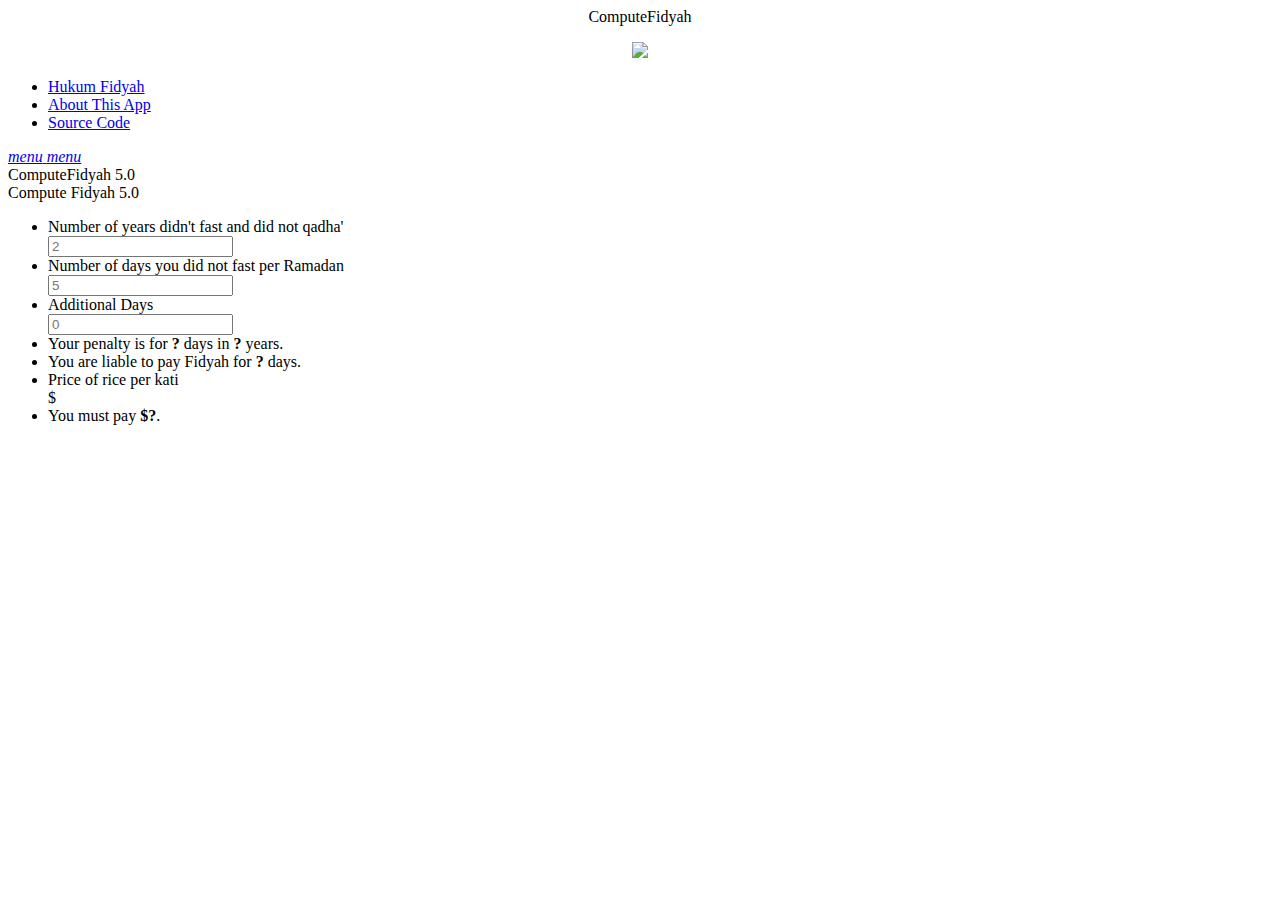
==== commit b5c88257: "Updated about" ====
--- a/index.html
+++ b/index.html
@@ -2,59 +2,139 @@
 <!DOCTYPE html>
 <html lang="en">
 <head>
-<title>ComputeFidyah 5.0 &#8211; Fidyah Calculator App</title>
-<link rel="stylesheet" type="text/css" href="styles.css" media="screen" />
-<meta http-equiv="Content-Type" content="text/html; charset=iso-8859-1" />
-<script defer src="computefidyah.js"></script>
-<script defer src="site.js"></script>
-<meta name="viewport" content="width=device-width, user-scalable=no" />
-<link rel="manifest" href="manifest.json" />
+  <meta charset="UTF-8">
+  <meta name="viewport" content="width=device-width, initial-scale=1, maximum-scale=1, minimum-scale=1, user-scalable=no, viewport-fit=cover">
+  <meta name="apple-mobile-web-app-capable" content="yes">
+  <meta name="apple-mobile-web-app-status-bar-style" content="default">
+  <meta name="theme-color" content="#2196f3">
+  <meta http-equiv="Content-Security-Policy" content="default-src * 'self' 'unsafe-inline' 'unsafe-eval' data: gap:">
+  <title>ComputeFidyah 5.0 &#8211; Fidyah Calculator App</title>
+  <link rel="stylesheet" href="dist/css/framework7.css">
+  <link rel="stylesheet" href="css/app.css">
+  <!--link rel="stylesheet" type="text/css" href="css/styles.css" media="screen" /-->
+  <link rel="manifest" href="manifest.json" />
+  <link rel="apple-touch-icon" href="apple-touch-icon-iphone-60x60.png">
+  <link rel="apple-touch-icon" sizes="60x60" href="apple-touch-icon-ipad-76x76.png">
+  <link rel="apple-touch-icon" sizes="114x114" href="apple-touch-icon-iphone-retina-120x120.png">
+  <link rel="apple-touch-icon" sizes="144x144" href="apple-touch-icon-ipad-retina-152x152.png">
+  <link rel="icon" sizes="114x114" href="apple-touch-icon-iphone-retina-120x120.png">
+  <script defer src="js/computefidyah.js"></script>
+  <script defer src="site.js"></script>
 </head>
 <body>
-<p><strong>ComputeFidyah 5.0</strong></p>
-<form name="frmFid" id="frmFid" action="" onchange="computeFidyah();" onsubmit="computeFidyah(); return false;">
-<table width="100%" border="0" cellspacing="0" cellpadding="0">
-<tr>
-<td>Total Number of Years</td>
-<td><input name="totalnumofyears" type="text" id="totalnumofyears" size="2" onchange="javascript: changeYears();" /> <strong>&lt;</strong> Enter number of years when you didn&#8217;t fast and did not make up for it.</td>
-</tr>
-<tr>
-<td>Number of Days per Ramadhan</td>
-<td><input name="numofdaysperramadan" type="text" id="numofdaysperramadan" size="2" /> <strong>&lt;</strong> Enter number of days during each Ramadhan which you didn&#8217;t fast.</td>
-</tr>
-<tr>
-<td>&nbsp;</td>
-<td>&nbsp;</td>
-</tr>
-<tr>
-<td colspan="2">You had not fasted <strong><span class="totalnumoframadandays" id="totalnumoframadandays">?</span></strong> days in <strong><span class="totalnumofyears2" id="totalnumofyears2">?</span></strong> years </td>
-</tr>
-<tr>
-<td height="22">Additional Days</td>
-<td><input name="adddays" type="text" id="adddays" size="4" /> <strong>&lt;</strong> Enter additional days which you did not fast if any.</td>
-</tr>
-<tr>
-<td>&nbsp;</td>
-<td>&nbsp;</td>
-</tr>
-<tr>
-<td colspan="2">You are liable to pay Fidyah for <strong><span class="totalfidyahdays" id="totalfidyahdays">?</span></strong> days</td>
-</tr>
-<tr>
-<td>Price of rice per kati</td>
-<td>$<span class="priceofriceperkati1" id="priceofriceperkati1">&nbsp;</span></td>
-</tr>
-<tr>
-<td colspan="2">You must pay <strong>$<span class="totalfidyahpayable" id="totalfidyahpayable">?</span></strong>.</td>
-</tr>
-<tr>
-<td>&nbsp;</td>
-<td><input type="submit" name="Submit" value="Compute" /></td>
-</tr>
-</table>
-</form>
+  <!-- App root element -->
+    <div id="app">
+      <!-- Statusbar overlay -->
+      <div class="statusbar"></div>
+      <div class="panel panel-left panel-cover">
+        <div class="page">
+          <div class="page-content">
+            <div class="block-title" style="text-align: center;">ComputeFidyah</div>
+            <div class="block">
+              <p style="text-align: center;"><img src="apple-touch-icon-iphone-60x60.png" class="center" /></p>
+            </div>
+            <div class="list links-list">
+              <ul>
+                <li>
+                  <a href="/fidyah/" class="panel-close">Hukum Fidyah</a>
+                </li>
+                <li>
+                  <a href="/about/" class="panel-close">About This App</a>
+                </li>
+                <li>
+                  <a href="https://github.com/hazrulazhar/computefidyah" class="link external panel-close">Source Code</a>
+                </li>
+              </ul>
+            </div>
+          </div>
+        </div>
+      </div>
 
-<p>Copyright &copy; 2004 &#8211; 2018 <a href="https://www.hazrulazhar.com">Hazrul Azhar Jamari</a>.</p>
-<p>Icons made by <a href="http://www.freepik.com" title="Freepik">Freepik</a> from <a href="https://www.flaticon.com/" title="Flaticon">www.flaticon.com</a> is licensed by <a href="http://creativecommons.org/licenses/by/3.0/" title="Creative Commons BY 3.0" target="_blank">CC 3.0 BY</a></p>
+      <!-- Your main view, should have "view-main" class -->
+      <div class="view view-main view-init ios-edges" data-url="/">
+        <!-- Initial Page, "data-name" contains page name -->
+        <div class="page">
+
+          <!-- Top Navbar -->
+          <div class="navbar">
+            <div class="navbar-inner">
+              <div class="left">
+                <a href="#" class="link icon-only panel-open" data-panel="left">
+                  <i class="icon f7-icons ios-only">menu</i>
+                  <i class="icon material-icons md-only">menu</i>
+                </a>
+              </div>
+              <div class="title sliding">ComputeFidyah 5.0</div>
+            </div>
+          </div>
+
+
+          <div class="page">
+            <div class="page-content">
+              <div class="block-title">Compute Fidyah 5.0</div>
+                <form name="frmFid" class="list form-store-data" id="frmFid" action="" onchange="computeFidyah();" onsubmit="computeFidyah(); return false;">
+                  <ul>
+                    <li class="item-content item-input">
+                      <div class="item-inner">
+                        <div class="item-title item-label">Number of years didn't fast and did not qadha'</div>
+                        <div class="item-input-wrap">
+                          <input placeholder="2" name="totalnumofyears" type="text" id="totalnumofyears" onchange="javascript: changeYears();" />
+                          <span class="input-clear-button"></span>
+                        </div>
+                      </div>
+                    </li>
+                    <li class="item-content item-input">
+                      <div class="item-inner">
+                      <div class="item-title item-label">Number of days you did not fast per Ramadan</div>
+                        <div class="item-input-wrap">
+                          <input placeholder="5" name="numofdaysperramadan" type="text" id="numofdaysperramadan" />
+                          <span class="input-clear-button"></span>
+                        </div>
+                      </div>
+                    </li>
+                    <li class="item-content item-input">
+                      <div class="item-inner">
+                          <div class="item-title item-label">Additional Days</div>
+                          <div class="item-input-wrap">
+                            <input placeholder="0" name="adddays" type="text" id="adddays" />
+                            <span class="input-clear-button"></span>
+                          </div>
+                      </div>
+                    </li>
+                    <li class="item-content item-input">
+                      <div class="item-inner">
+                        <div class="item-input-wrap">
+                          Your penalty is for <span class="totalnumoframadandays" id="totalnumoframadandays"><strong>?</strong></span> days in <span class="totalnumofyears2" id="totalnumofyears2"><strong>?</strong></span> years.
+                        </div>
+                      </div>
+                    </li>
+                    <li class="item-content item-input">
+                      <div class="item-inner">
+                        <div class="item-input-wrap">
+                          You are liable to pay Fidyah for <strong><span class="totalfidyahdays" id="totalfidyahdays">?</span></strong> days.
+                        </div>
+                      </div>
+                    </li>
+                    <li class="item-content item-input">
+                      <div class="item-inner">
+                        <div class="item-title item-label">Price of rice per kati</div>
+                        <div class="item-input-wrap">$<span class="priceofriceperkati1" id="priceofriceperkati1">&nbsp;</span></div>
+                      </div>
+                    </li>
+                    <li class="item-content item-input">
+                      <div class="item-inner">
+                        <div class="item-input-wrap">You must pay <strong>$<span class="totalfidyahpayable" id="totalfidyahpayable">?</span></strong>.</div>
+                      </div>
+                    </li>
+                  </ul>
+                </form>
+              </div>
+          </div>
+    </div>
+  </div>
+    <!-- Path to Framework7 Library JS-->
+<script src="dist/js/framework7.js"></script>
+<script src="js/routes.js"></script>
+<script src="js/app.js"></script>
 </body>
 </html>
